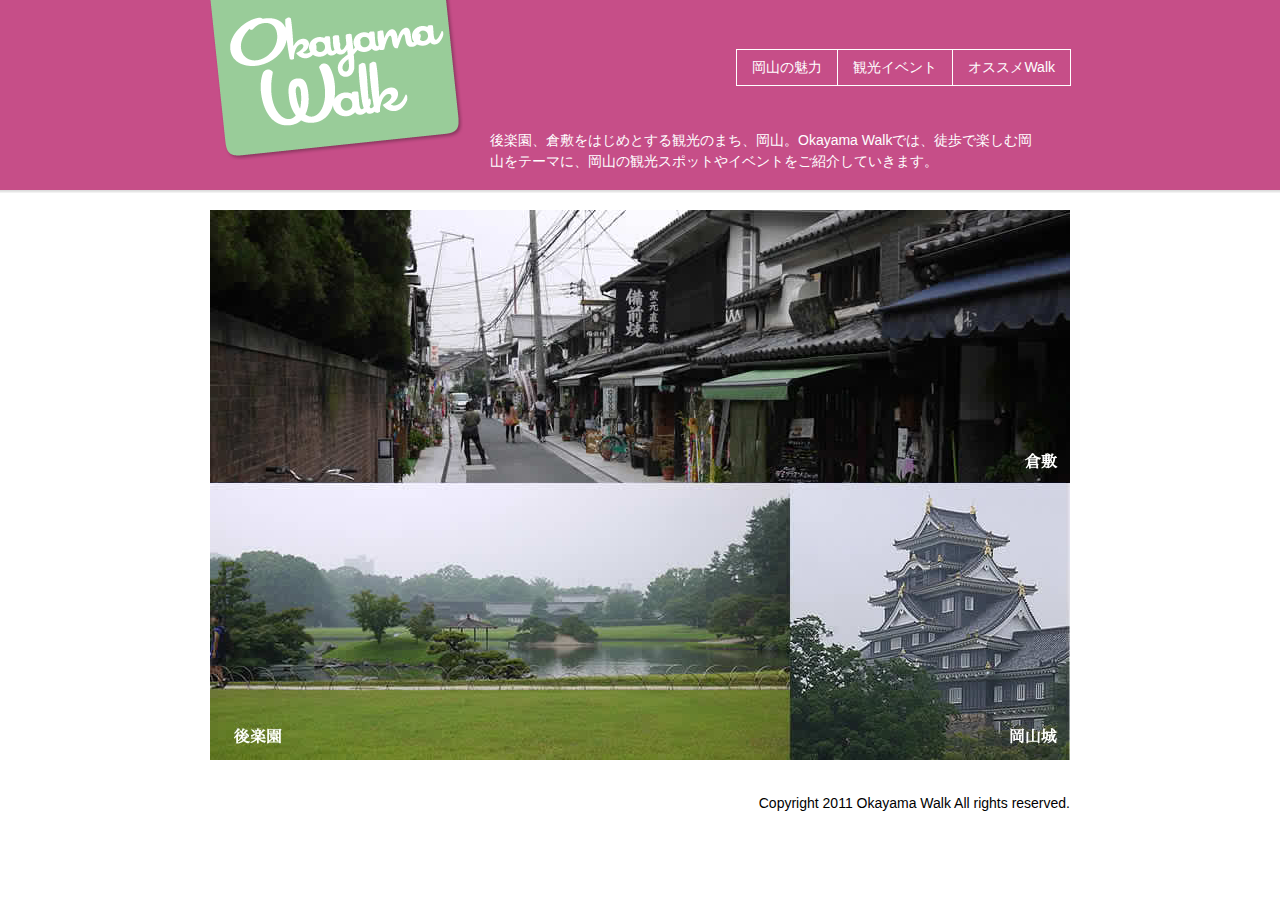
==== index.html @ 1d1d40bd "応用プログラミングＡの課題１" ====
﻿<!DOCTYPE html PUBLIC "-//W3C//DTD XHTML 1.0 Strict//EN" "http://www.w3.org/TR/xhtml1/DTD/xhtml1-strict.dtd">
<html xmlns="http://www.w3.org/1999/xhtml" xml:lang="ja" lang="ja">
<head>
<meta http-equiv="Content-Type" content="text/html; charset=utf-8" />
<meta http-equiv="Content-Style-Type" content="text/css" />
<title>Okayama Walk</title>
<link href="css/style.css" rel="stylesheet" type="text/css" />
</head>

<body id="home">
<div id="wrapper">
	<div id="header">
		<h1 id="logo">Okayama Walk</h1>
		<ul>
			<li id="nav1"><a href="about.html">岡山の魅力</a></li>
			<li id="nav2"><a href="event.html">観光イベント</a></li>
			<li id="nav3"><a href="list.html">オススメWalk</a></li>
		</ul>
		<p id="lead">後楽園、倉敷をはじめとする観光のまち、岡山。Okayama Walkでは、徒歩で楽しむ岡山をテーマに、岡山の観光スポットやイベントをご紹介していきます。</p>
	</div>
	<div id="main">
		<p><img src="images/main-graphic.jpg" alt="画像：倉敷の街並み、後楽園、岡山城" width="860" height="550" /></p>
	</div>
	<div id="footer">
		<p>Copyright 2011 Okayama Walk All rights reserved.</p>
	</div>
</div>
</body>
</html>
---- css/style.css ----
﻿@charset "utf-8";

/* サブ領域のナビゲーション ここから↓ */
#sub #news {
	background: #f1efe2 url(../images/sub-bg.gif) no-repeat center bottom;
	padding-bottom: 30px;
	margin-top: 0;
	margin-bottom: -30px;
}
#sub #news h3 {
	text-indent: -9999px;
	background: url(../images/sub-h3.gif) no-repeat;
	height: 40px;
	width: 200px;
	margin-bottom: 0;
}
#sub #news h4 {
	font-size: 112%;
	padding: 0 10px;
	color: #000000;
	font-weight: bold;
	margin: 0 0 0.5em;
}
#sub #news p {
	padding: 0 10px;
	margin-top: 0;
}
#sub a#mm {
	text-indent: -9999px;
	background: url(../images/btn-mm.gif) no-repeat;
	height: 52px;
	width: 200px;
	display: block;
}
#sub a#mm:hover {
	background-image: url(../images/btn-mm_on.gif);
}

/* サブ領域のナビゲーション ここまで↑ */

/* 基本レイアウト ここから↓ */
body {
	margin: 0;
	padding: 0;
	font-family: "ヒラギノ角ゴ Pro W3", "Hiragino Kaku Gothic Pro", "メイリオ", Meiryo, Osaka, "ＭＳ Ｐゴシック", "MS PGothic", sans-serif;
	font-size: 87.5%;
	line-height: 1.5;
	background-color: #ffffff;
	background-image: url(../images/header-bg.gif);
	background-repeat: repeat-x;
}
#wrapper {
	width: 860px;
	margin-left: auto;
	margin-right: auto;
}
#main {
	width: 640px;
	float: left;
	margin-bottom: 20px;
}
#sub {
	width: 200px;
	float: right;
}
#footer {
	clear: both;
	border-top: 1px solid #999999;
}
#footer p {
	margin: 10px 0 10px 0;
	text-align: right;
}
#header {
	padding: 0;
	margin-bottom: 20px;
	position: relative;
}
#header #logo {
	background-image: url(../images/logo.png);
	background-repeat: no-repeat;
	text-indent: -9999px;
	display: block;
	width: 253px;
	height: 160px;
}
#header a#logo:hover {
	background-image: url(../images/logo_on.png);
}
#header h1,
#header p {
	margin: 0;
}
#header ul {
	position: absolute;
	right: 0;
	bottom: 60px;
}
#header ul li {
	list-style-type: none;
	display: inline;
}
#header ul li a {
	color: #ffffff;
	text-decoration: none;
	padding: 7px 15px 7px 15px;
	display: block;
	float: left;
	border: 1px solid #ffffff;
	margin-right: -1px;
}
#header ul li a:hover {
	background-color: #d783ac;
}
body#about #header ul li#nav1 a,
body#event #header ul li#nav2 a,
body#list #header ul li#nav3 a {
	background-color: #ffffff;
	color: #c64e88;
}

/* 基本レイアウト ここまで↑ */

/* トップページ ここから↓ */
body#home {
	background-image: url(../images/header-bg-top.gif);
	background-repeat: repeat-x;
	background-position: center top;
}
#header p#lead {
	position: absolute;
	top: 130px;
	left: 280px;
	color: #ffffff;
	width: 550px;
}
body#home #header {
	margin-bottom: 50px;
}
body#home #footer {
	border-top: none;
}
body#home #main {
	width: 860px;
}

/* トップページ ここまで↑ */

/* 「岡山の魅力」ページ ここから↓ */
#main h2 {
	margin-bottom: 10px;
	font-size: 122%;
}
#main p {
	margin-top: 0;
	margin-bottom: 0.5em;
}
img.floatRight {
	float: right;
	margin-left: 15px;
	margin-bottom: 15px;
}

/* 「岡山の魅力」ページ ここまで↑ */

/* 「岡山の観光イベント」ページ ここから↓ */
table {
	border-collapse: collapse;
	margin: 20px 0 10px;
}
table th,
table td {
	padding: 3px 6px;
	vertical-align: top;
	border: 1px solid #bbbbbb;
}
table th {
	font-weight: bold;
	text-align: center;
	background: #cccccc url(../images/th-bg.gif) no-repeat left top;
	white-space: nowrap;
}
table td.month {
	background-color: #f2f2f2;
	background-image: url(../images/th-bg.gif);
	background-repeat: no-repeat;
	background-position: left top;
	white-space: nowrap;
}

/* 「岡山の観光イベント」ページ ここまで↑ */

/* 「メールマガジン登録」ページ ここから↓ */
table#form-table th {
	text-align: right;
	background-color: #ffffff;
}
table#form-table th,
table#form-table td {
	border: none;
}

/* 「メールマガジン登録」ページ ここまで↑ */

/* 「オススメWalk」ページ ここから↓ */
#main .walk-list h2 {
	margin: 5px 0 0 0;
	font-size: 100%;
}
#main .walk-list p {
	margin: 0;
}
#main .walk-list img {
	padding: 5px;
	border-top: 1px solid #cccccc;
	border-left: 1px solid #cccccc;
	border-right: 1px solid #666666;
	border-bottom: 1px solid #666666;
}
#main .walk-list {
	width: 200px;
	float: left;
	margin-right: 20px;
	margin-bottom: 20px;
}
#main .section {
	margin-right: -20px;
}

/* 「オススメWalk」ページ ここまで↑ */
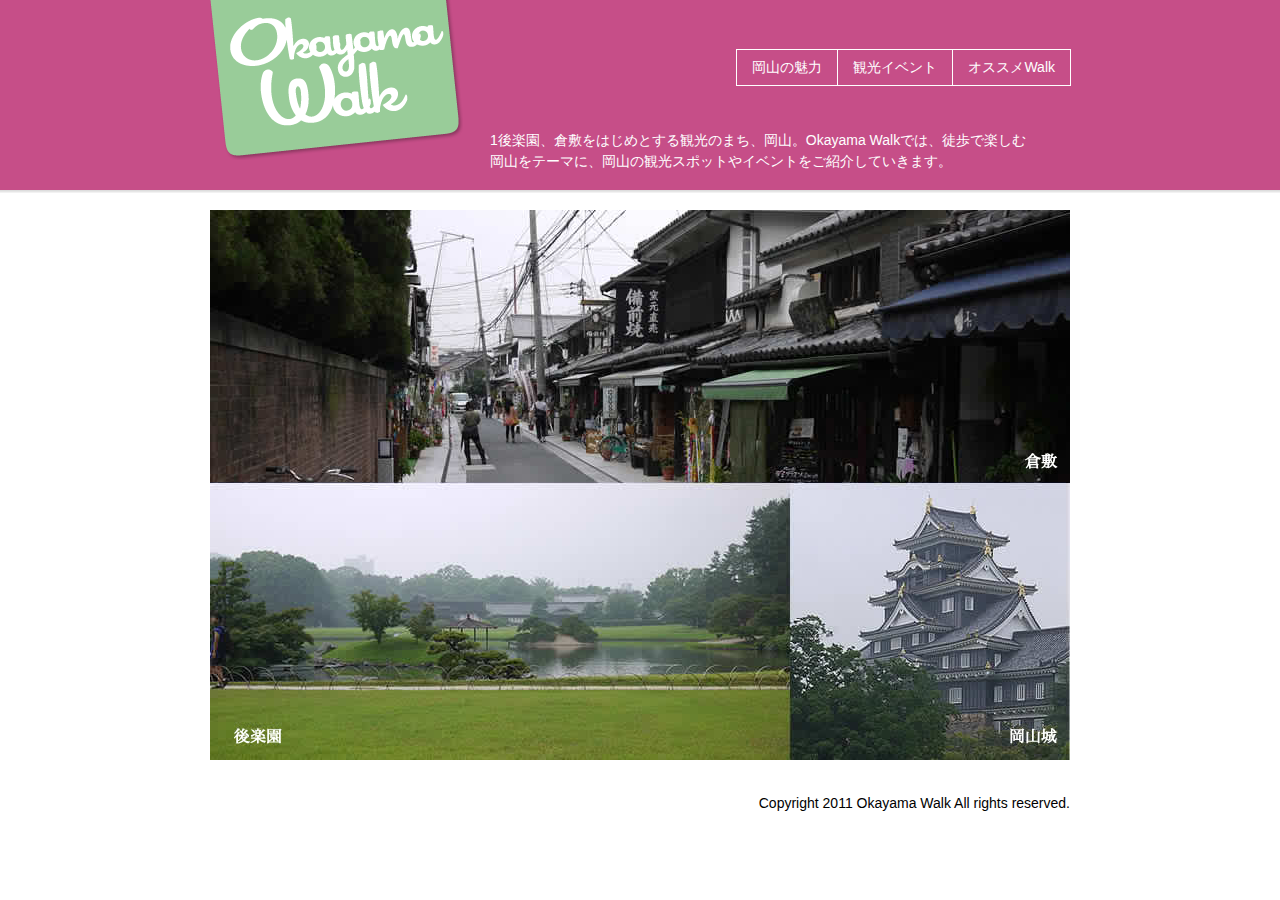
==== commit f9bed51b: "１追加" ====
--- a/index.html
+++ b/index.html
@@ -16,7 +16,7 @@
 			<li id="nav2"><a href="event.html">観光イベント</a></li>
 			<li id="nav3"><a href="list.html">オススメWalk</a></li>
 		</ul>
-		<p id="lead">後楽園、倉敷をはじめとする観光のまち、岡山。Okayama Walkでは、徒歩で楽しむ岡山をテーマに、岡山の観光スポットやイベントをご紹介していきます。</p>
+		<p id="lead">1後楽園、倉敷をはじめとする観光のまち、岡山。Okayama Walkでは、徒歩で楽しむ岡山をテーマに、岡山の観光スポットやイベントをご紹介していきます。</p>
 	</div>
 	<div id="main">
 		<p><img src="images/main-graphic.jpg" alt="画像：倉敷の街並み、後楽園、岡山城" width="860" height="550" /></p>
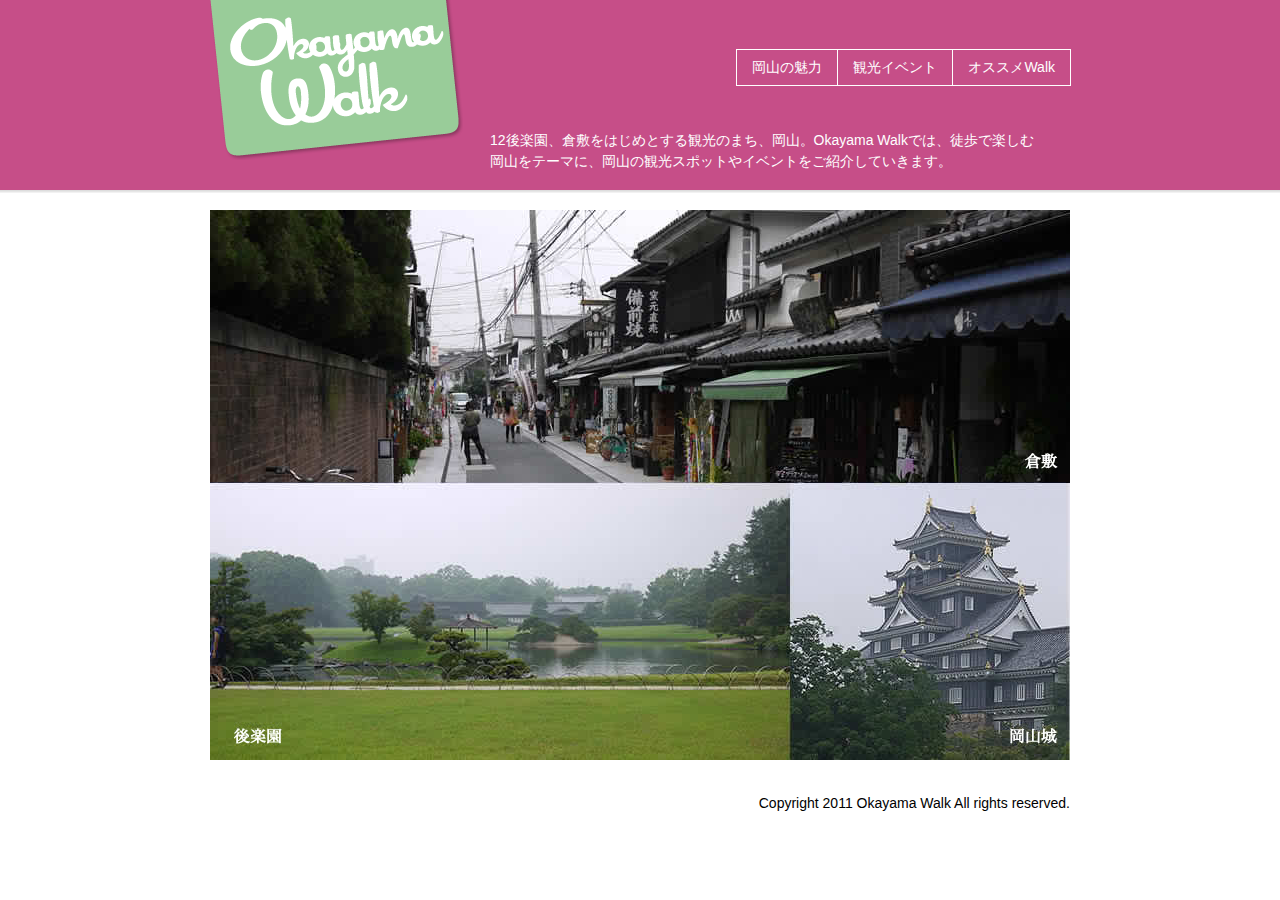
==== commit 4e47c509: "2追加" ====
--- a/index.html
+++ b/index.html
@@ -16,7 +16,7 @@
 			<li id="nav2"><a href="event.html">観光イベント</a></li>
 			<li id="nav3"><a href="list.html">オススメWalk</a></li>
 		</ul>
-		<p id="lead">1後楽園、倉敷をはじめとする観光のまち、岡山。Okayama Walkでは、徒歩で楽しむ岡山をテーマに、岡山の観光スポットやイベントをご紹介していきます。</p>
+		<p id="lead">12後楽園、倉敷をはじめとする観光のまち、岡山。Okayama Walkでは、徒歩で楽しむ岡山をテーマに、岡山の観光スポットやイベントをご紹介していきます。</p>
 	</div>
 	<div id="main">
 		<p><img src="images/main-graphic.jpg" alt="画像：倉敷の街並み、後楽園、岡山城" width="860" height="550" /></p>
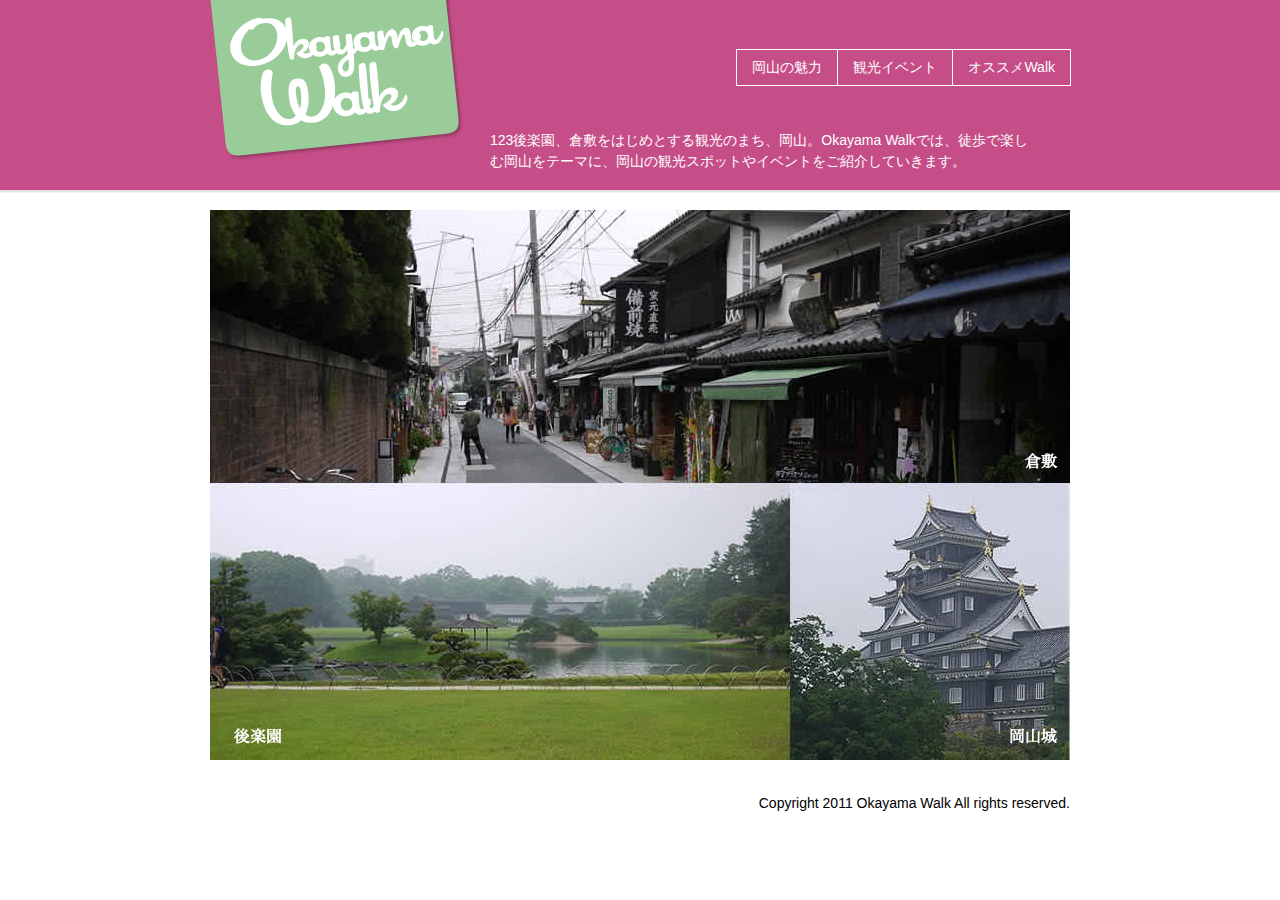
==== commit aa9da9e2: "３追加" ====
--- a/index.html
+++ b/index.html
@@ -16,7 +16,7 @@
 			<li id="nav2"><a href="event.html">観光イベント</a></li>
 			<li id="nav3"><a href="list.html">オススメWalk</a></li>
 		</ul>
-		<p id="lead">12後楽園、倉敷をはじめとする観光のまち、岡山。Okayama Walkでは、徒歩で楽しむ岡山をテーマに、岡山の観光スポットやイベントをご紹介していきます。</p>
+		<p id="lead">123後楽園、倉敷をはじめとする観光のまち、岡山。Okayama Walkでは、徒歩で楽しむ岡山をテーマに、岡山の観光スポットやイベントをご紹介していきます。</p>
 	</div>
 	<div id="main">
 		<p><img src="images/main-graphic.jpg" alt="画像：倉敷の街並み、後楽園、岡山城" width="860" height="550" /></p>
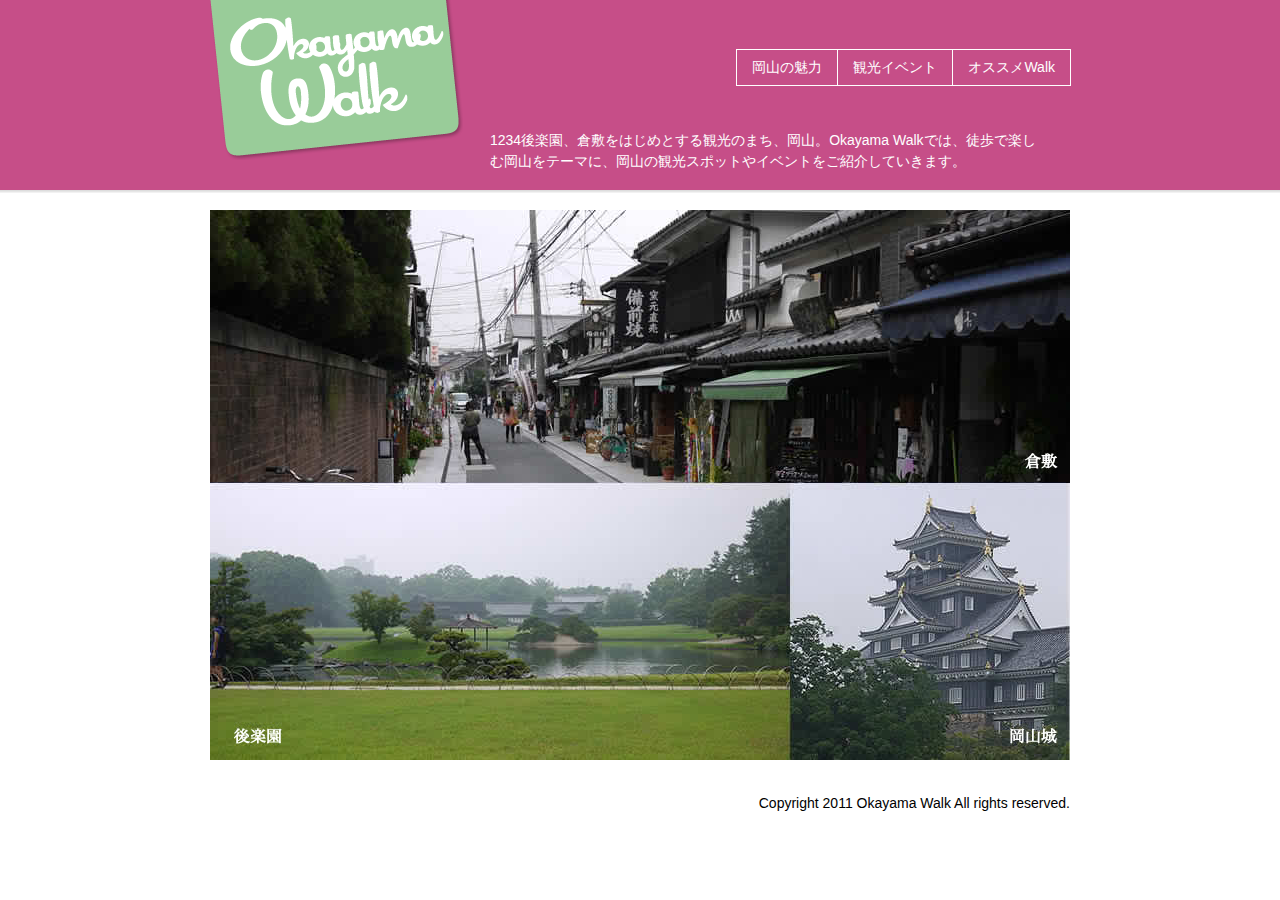
==== commit 0aebc084: "4追加" ====
--- a/index.html
+++ b/index.html
@@ -16,7 +16,7 @@
 			<li id="nav2"><a href="event.html">観光イベント</a></li>
 			<li id="nav3"><a href="list.html">オススメWalk</a></li>
 		</ul>
-		<p id="lead">123後楽園、倉敷をはじめとする観光のまち、岡山。Okayama Walkでは、徒歩で楽しむ岡山をテーマに、岡山の観光スポットやイベントをご紹介していきます。</p>
+		<p id="lead">1234後楽園、倉敷をはじめとする観光のまち、岡山。Okayama Walkでは、徒歩で楽しむ岡山をテーマに、岡山の観光スポットやイベントをご紹介していきます。</p>
 	</div>
 	<div id="main">
 		<p><img src="images/main-graphic.jpg" alt="画像：倉敷の街並み、後楽園、岡山城" width="860" height="550" /></p>
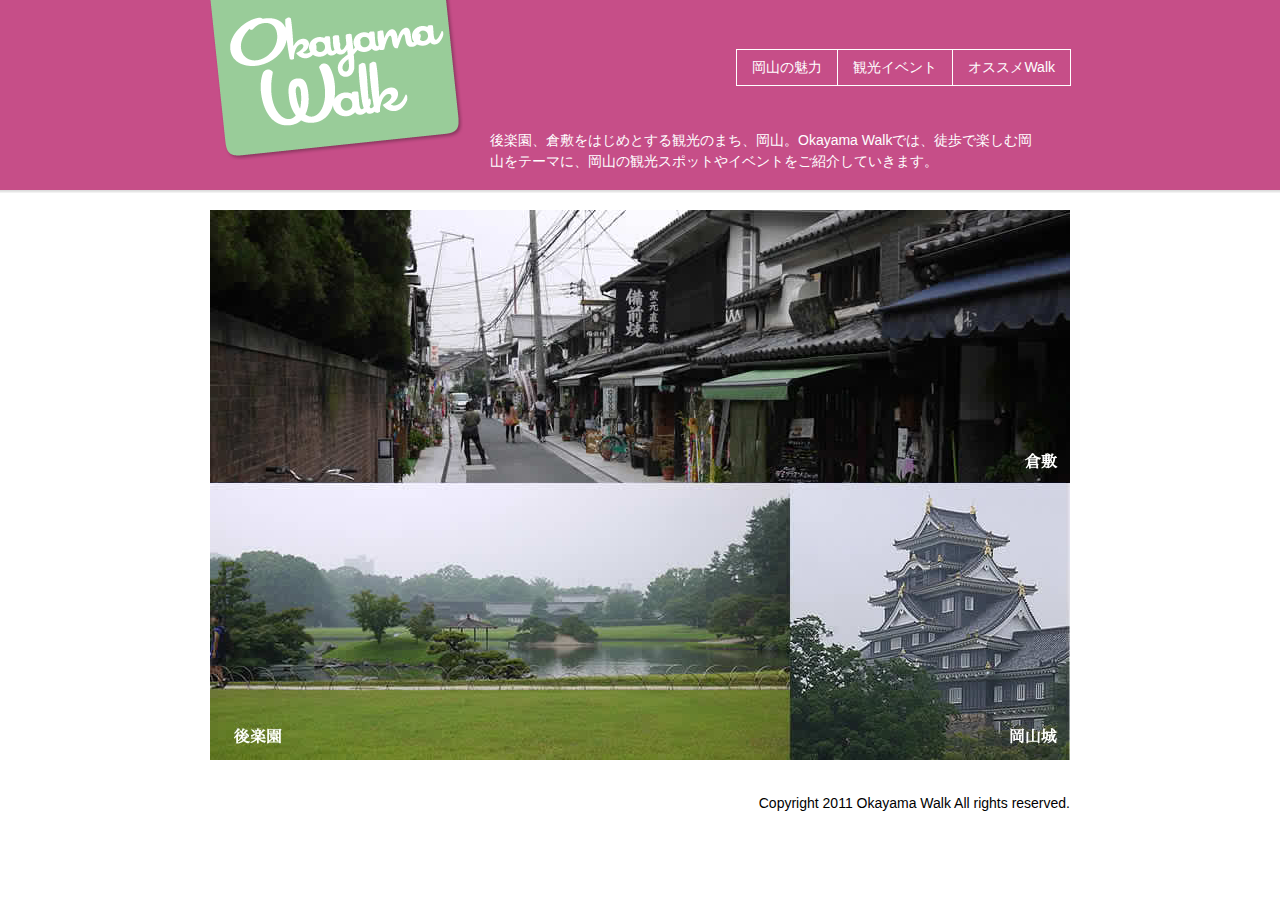
==== commit bfb866f1: "１２３４削除" ====
--- a/index.html
+++ b/index.html
@@ -16,7 +16,7 @@
 			<li id="nav2"><a href="event.html">観光イベント</a></li>
 			<li id="nav3"><a href="list.html">オススメWalk</a></li>
 		</ul>
-		<p id="lead">1234後楽園、倉敷をはじめとする観光のまち、岡山。Okayama Walkでは、徒歩で楽しむ岡山をテーマに、岡山の観光スポットやイベントをご紹介していきます。</p>
+		<p id="lead">後楽園、倉敷をはじめとする観光のまち、岡山。Okayama Walkでは、徒歩で楽しむ岡山をテーマに、岡山の観光スポットやイベントをご紹介していきます。</p>
 	</div>
 	<div id="main">
 		<p><img src="images/main-graphic.jpg" alt="画像：倉敷の街並み、後楽園、岡山城" width="860" height="550" /></p>
